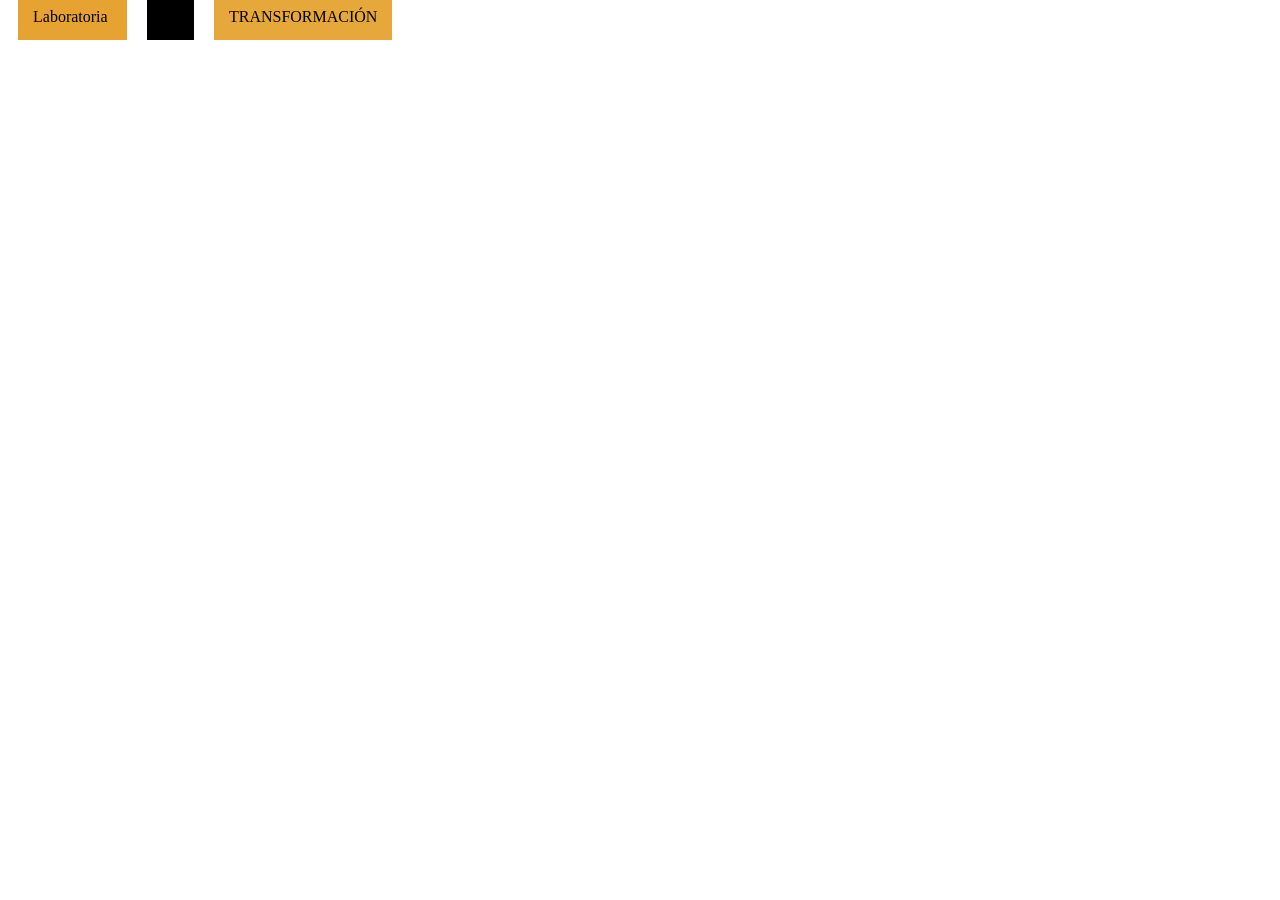
==== part4.html @ 028fbc42 "actualizando" ====
<!DOCTYPE html>
<html lang="en">
<head>
    <meta charset="UTF-8">
    <meta name="viewport" content="width=device-width, initial-scale=1.0">
    <meta http-equiv="X-UA-Compatible" content="ie=edge">
    <title>Parte 4</title>
</head>
<link rel="Stylesheet" href="part4.css">
<body>
   <main>
       <p class="laboratoria"> Laboratoria 

       </p>
       <p class="es"> es

       </p>
       <p class="TRANS"> TRANSFORMACIÓN
           
       </p>
   </main>
                 

    
</body>
</html>
---- part4.css ----
.laboratoria {
    background-color: rgb(230, 163, 49);
    display: inline;
    height: 190px;
    width: 300px;
    margin:10px;
    padding:15px;
    
   
   }
   
   .es{
       background-color: black;
       display: inline; 
       font-style:white;
       height: 190px;
       width: 300px;
       margin: 10px;
      
       border: 20px;
       padding: 15px;
   }
   .TRANS{
       background-color: rgb(230, 167, 59);
       display: inline;
       height: 190px;
       width: 300px;
       margin: 10px;
       padding: 15px;
   }
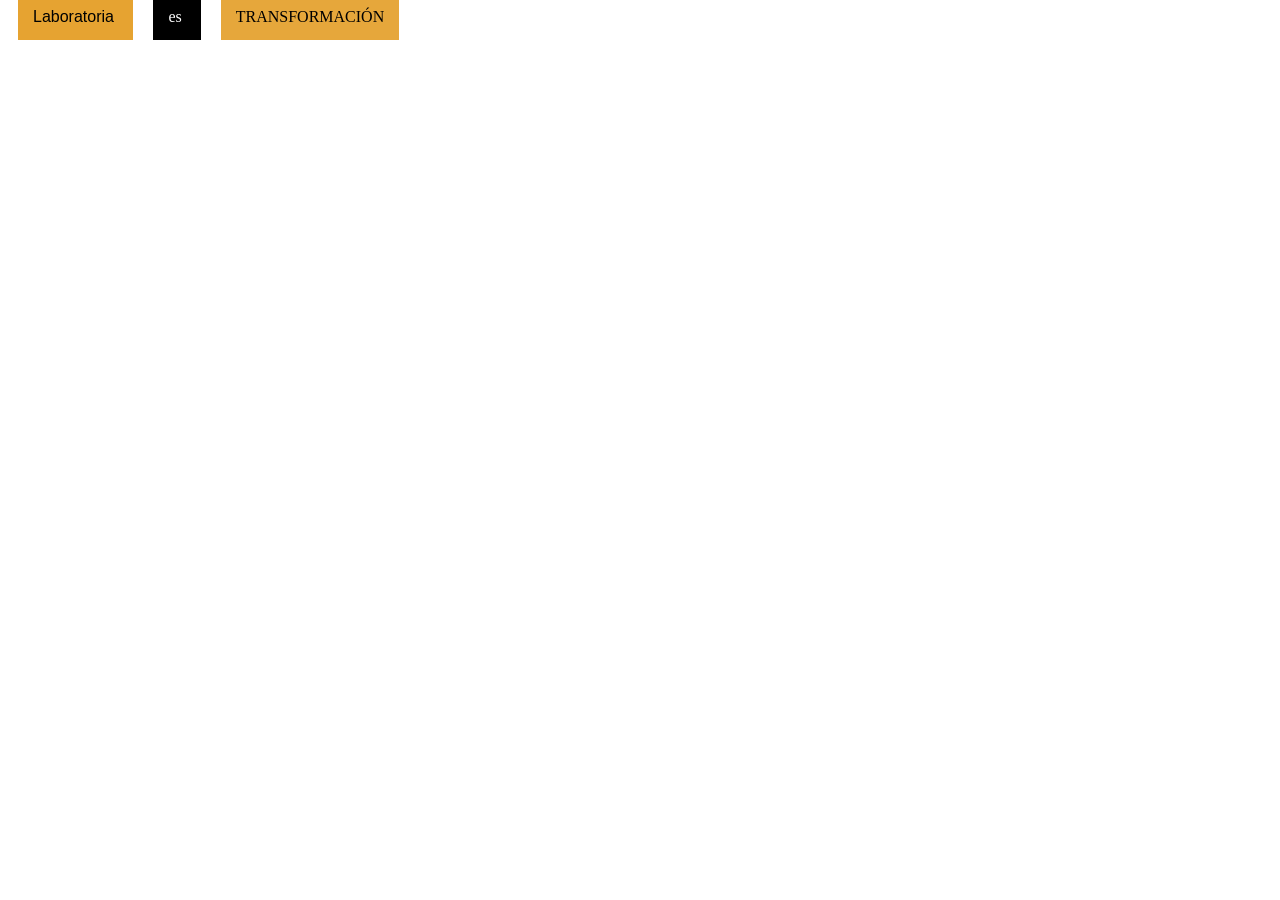
==== commit 60f84d78: "actualizando" ====
--- a/part4.html
+++ b/part4.html
@@ -5,17 +5,18 @@
     <meta name="viewport" content="width=device-width, initial-scale=1.0">
     <meta http-equiv="X-UA-Compatible" content="ie=edge">
     <title>Parte 4</title>
+    <link rel="Stylesheet" href="main.css">
 </head>
-<link rel="Stylesheet" href="part4.css">
+
 <body>
    <main>
-       <p class="laboratoria"> Laboratoria 
+       <p class="laboratoria4"> Laboratoria 
 
        </p>
-       <p class="es"> es
+       <p class="es4"> es
 
        </p>
-       <p class="TRANS"> TRANSFORMACIÓN
+       <p class="TRANS4"> TRANSFORMACIÓN
            
        </p>
    </main>
--- a/main.css
+++ b/main.css
@@ -0,0 +1,118 @@
+.laboratoria {
+ background-color: rgb(243, 186, 94);
+ display: block;
+ height: 100px;
+ padding-top: 10px;
+ padding-left: 10px;
+
+}
+
+.es{
+    background-color: black;
+    display: block;  
+    color:white;
+    height: 100px;
+    padding-top: 10px;
+    padding-left: 10px;
+}
+.TRANS{
+    background-color: rgb(230, 167, 59);
+    display: block;
+    height: 100px;
+    padding-top: 10px;
+    padding-left: 10px;
+}
+
+.laboratoria2 {
+    background-color: rgb(230, 163, 49);
+    display: block;
+    height: 200px;
+    width: 350px;
+    padding-top: 10px;
+    padding-left: 10px;
+   
+   }
+   
+   .es2{
+       background-color: black;
+       display: block;  
+      color:white;
+       height: 200px;
+       width: 350px;
+       padding-top: 10px;
+       padding-left: 10px;
+   }
+   .TRANS2{
+       background-color: rgb(230, 167, 59);
+       display: block;
+       height: 200px;
+       width: 350px;
+       padding-top: 10px;
+       padding-left: 10px;
+   }
+
+   .laboratoria3 {
+    background-color: rgb(230, 163, 49);
+    display: inline-block;
+    height: 190px;
+    width: 300px;
+    margin:10px;
+    padding-top: 10px;
+    padding-left: 10px;
+    
+   
+   }
+   
+   .es3{
+       background-color: black;
+       display: inline-block; 
+       color:white;
+       height: 190px;
+       width: 300px;
+       margin: 10px;
+       margin-right: 10;
+       border: 20px;
+       padding-top: 10px;
+       padding-left: 10px;
+   }
+   .TRANS3{
+       background-color: rgb(230, 167, 59);
+       display: inline-block;
+       height: 190px;
+       width: 300px;
+       margin: 6px;
+       padding-top: 10px;
+       padding-left: 10px;
+   }
+  
+   .laboratoria4 {
+    background-color: rgb(230, 163, 49);
+    display: inline;
+    height: 190px;
+    width: 300px;
+    margin:10px;
+    padding:15px;
+    font-family: sans-serif;
+    
+   
+   }
+   
+   .es4{
+       background-color: black;
+       display: inline; 
+       color: white;
+       height: 190px;
+       width: 300px;
+       margin: 10px;
+      
+       border: 20px;
+       padding: 15px;
+   }
+   .TRANS4{
+       background-color: rgb(230, 167, 59);
+       display: inline;
+       height: 190px;
+       width: 300px;
+       margin: 10px;
+       padding: 15px;
+   }
